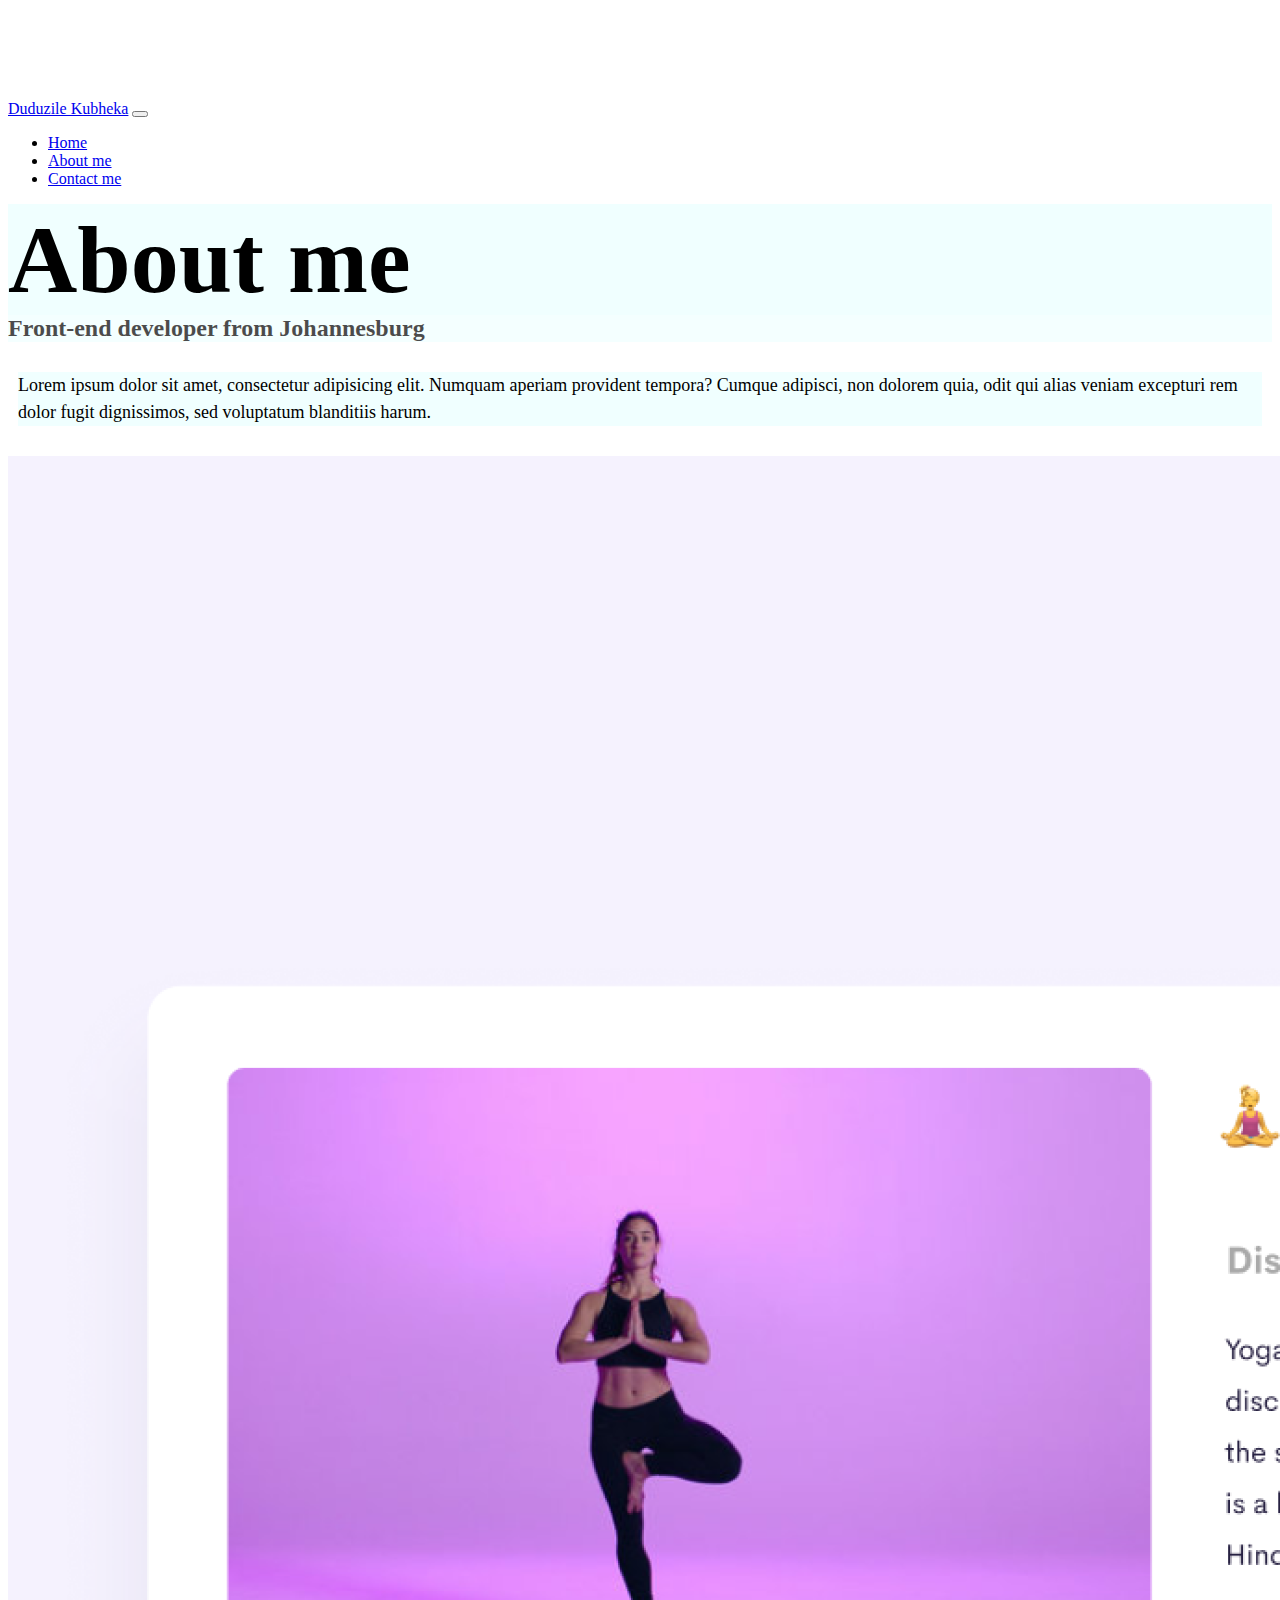
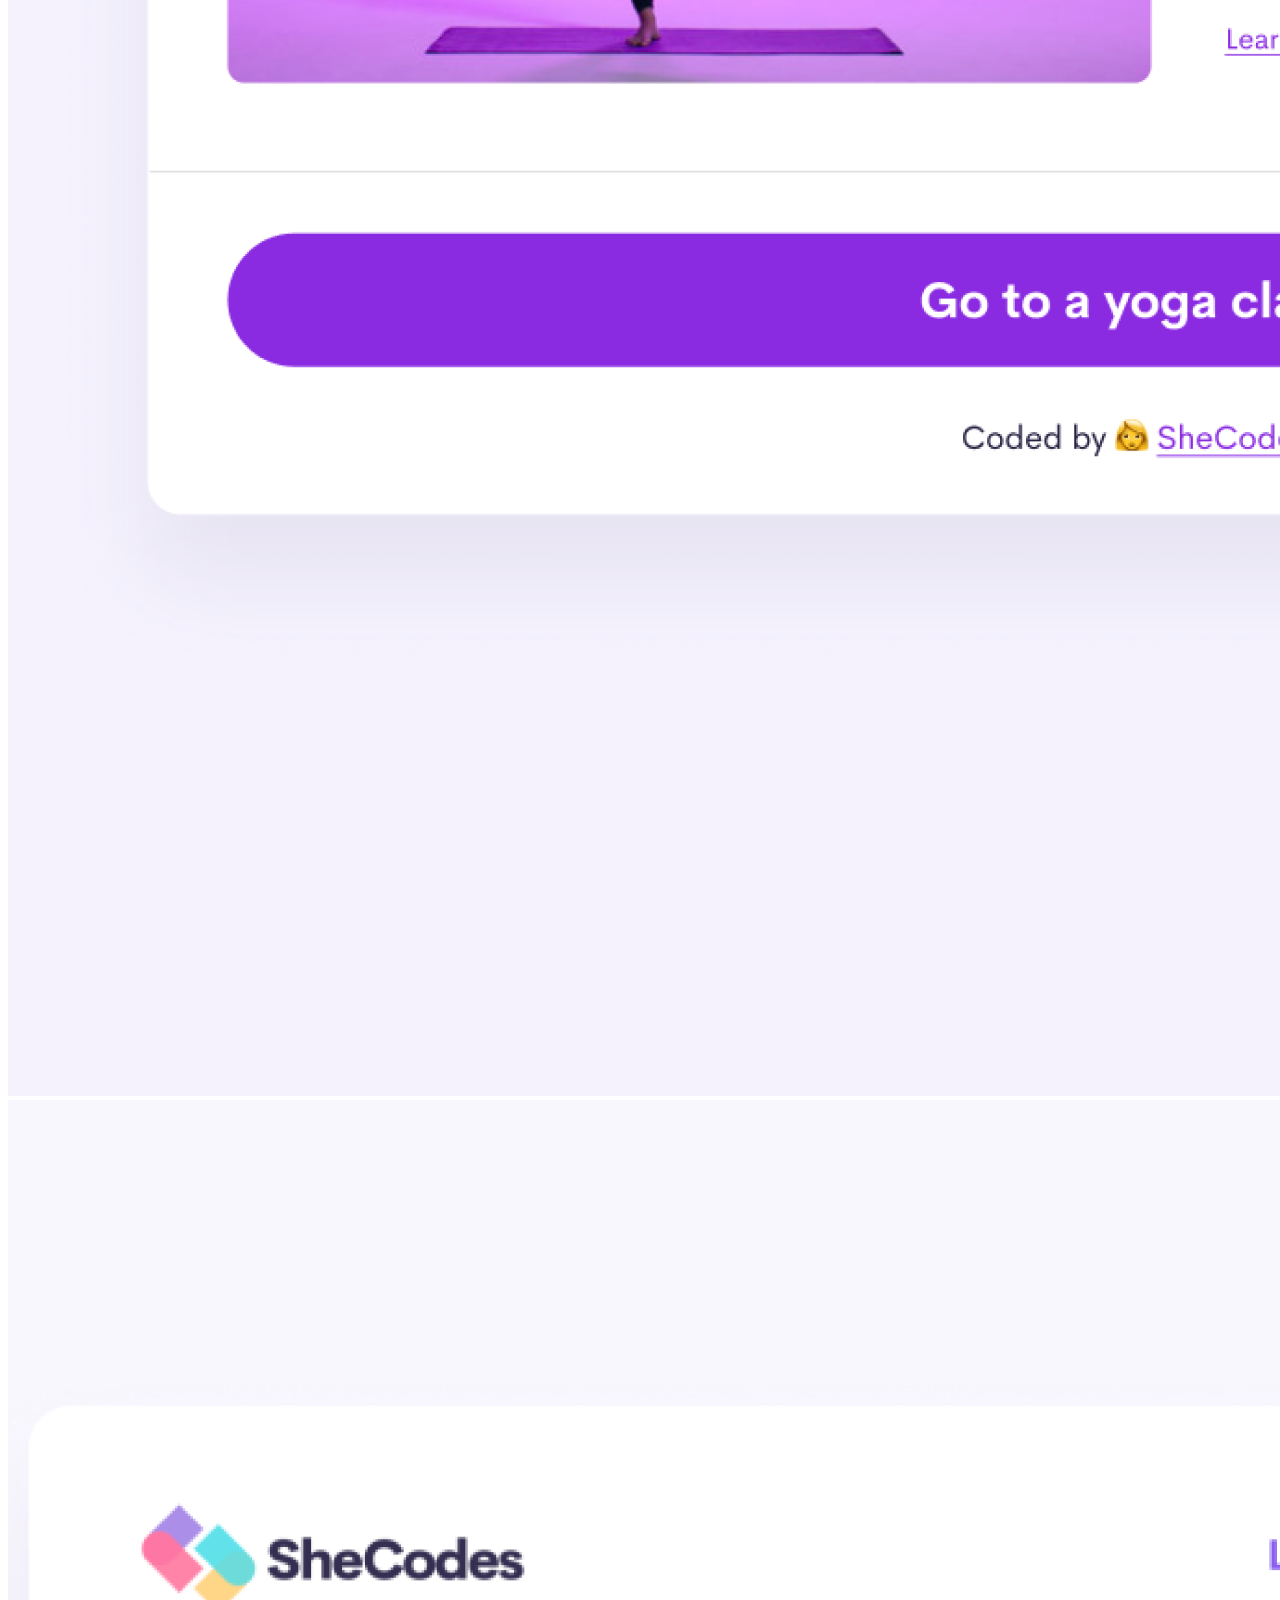
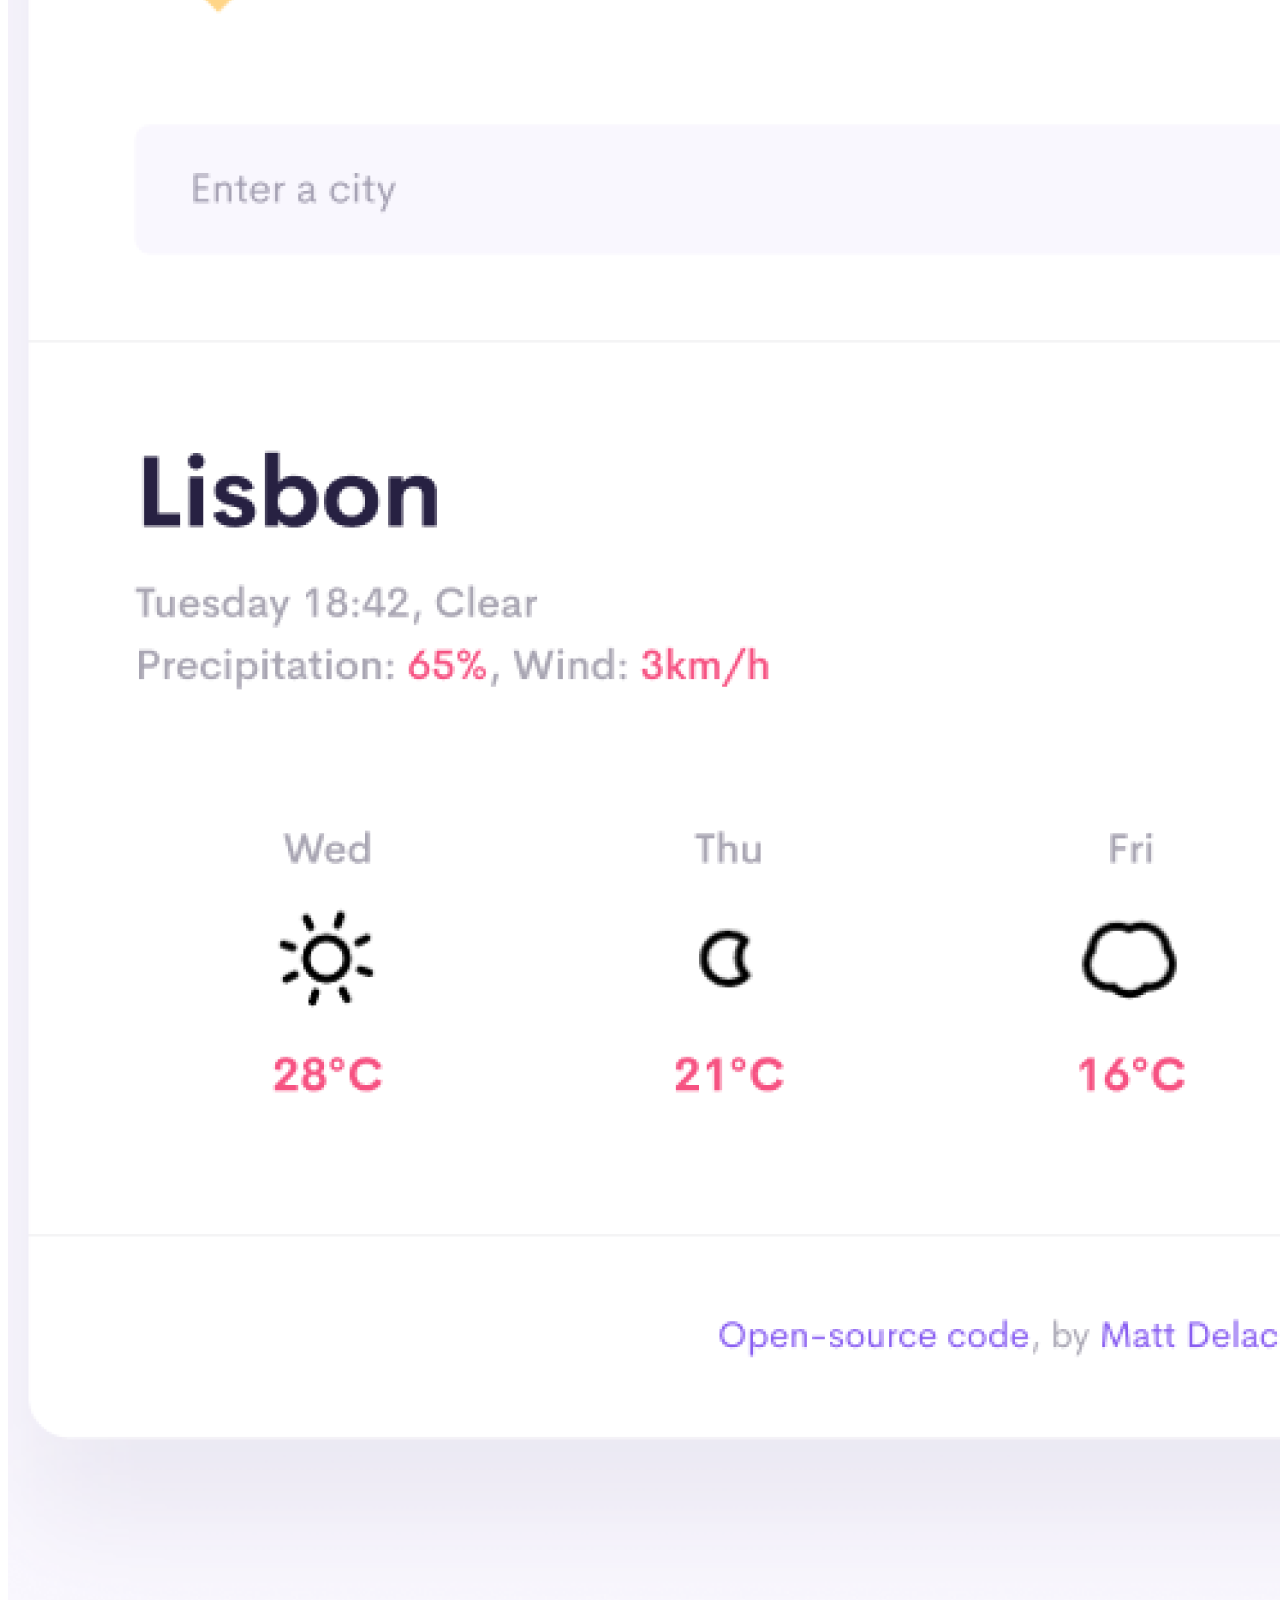
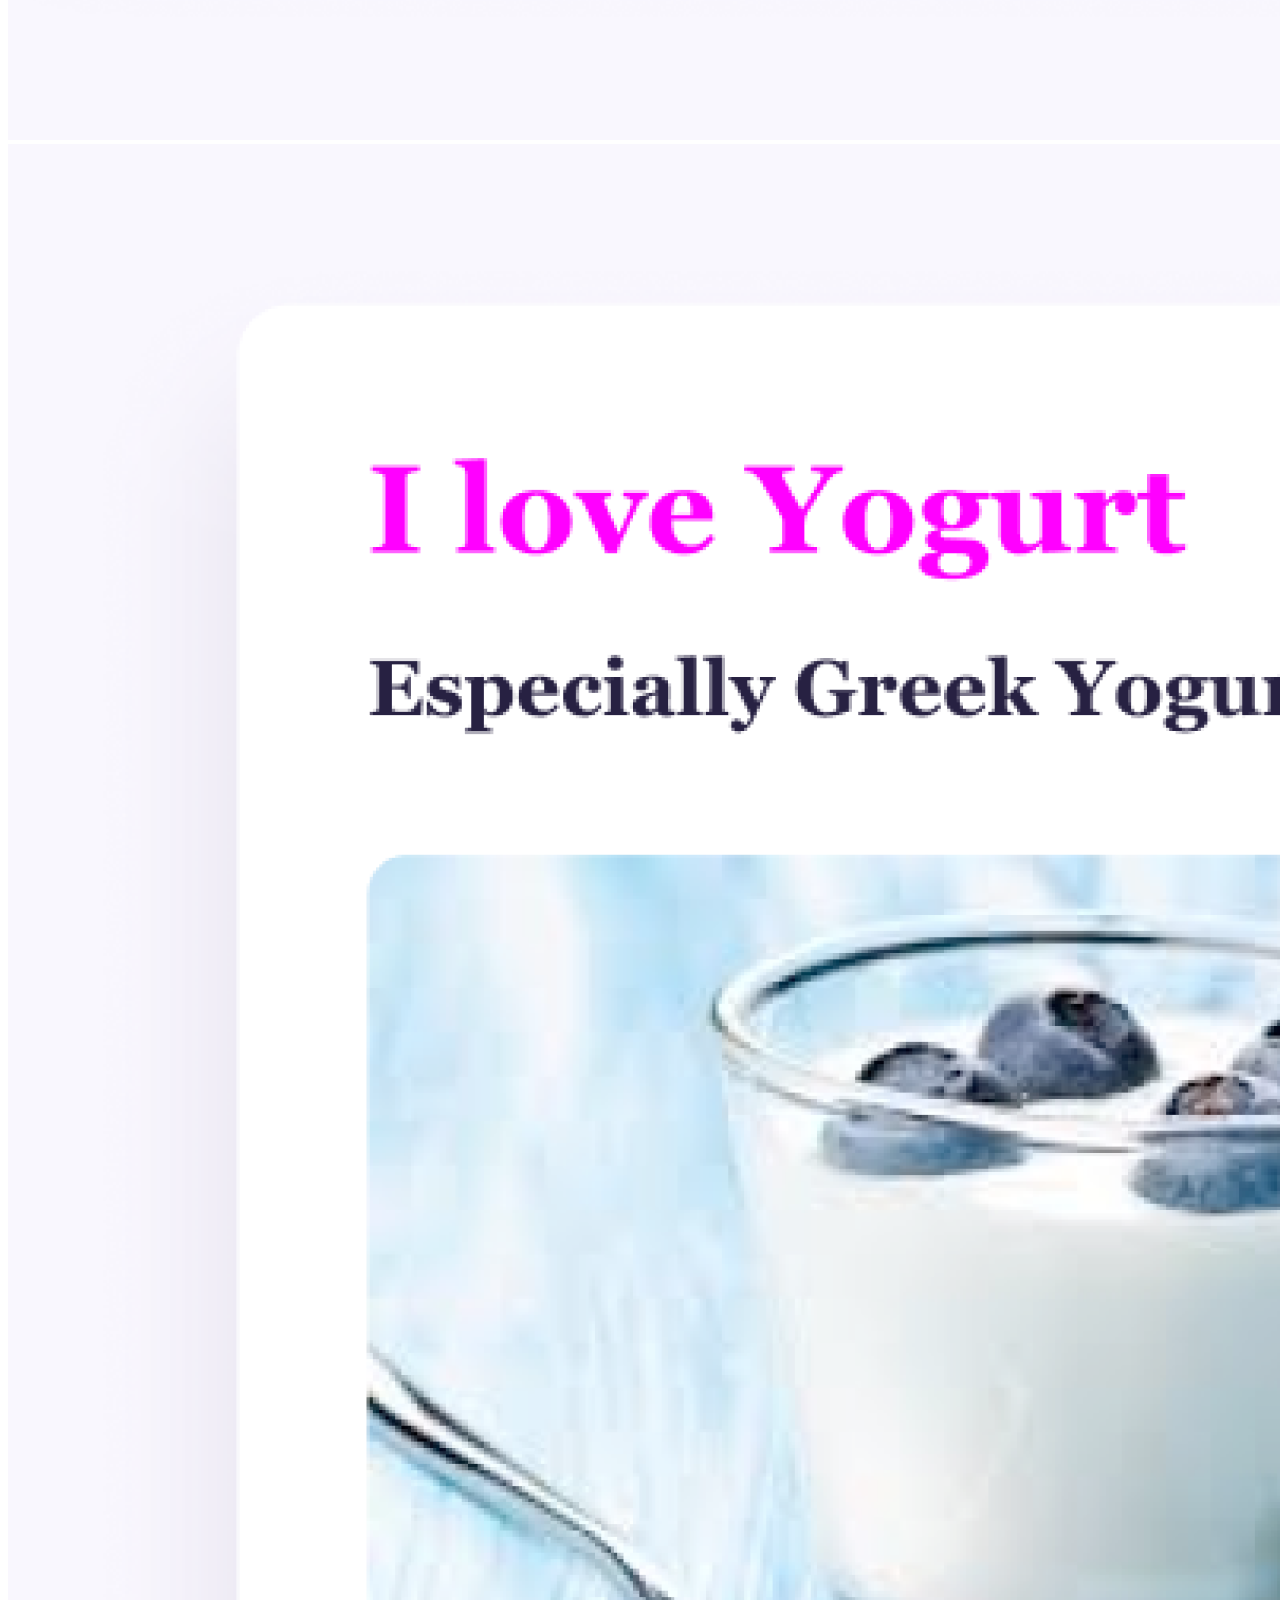
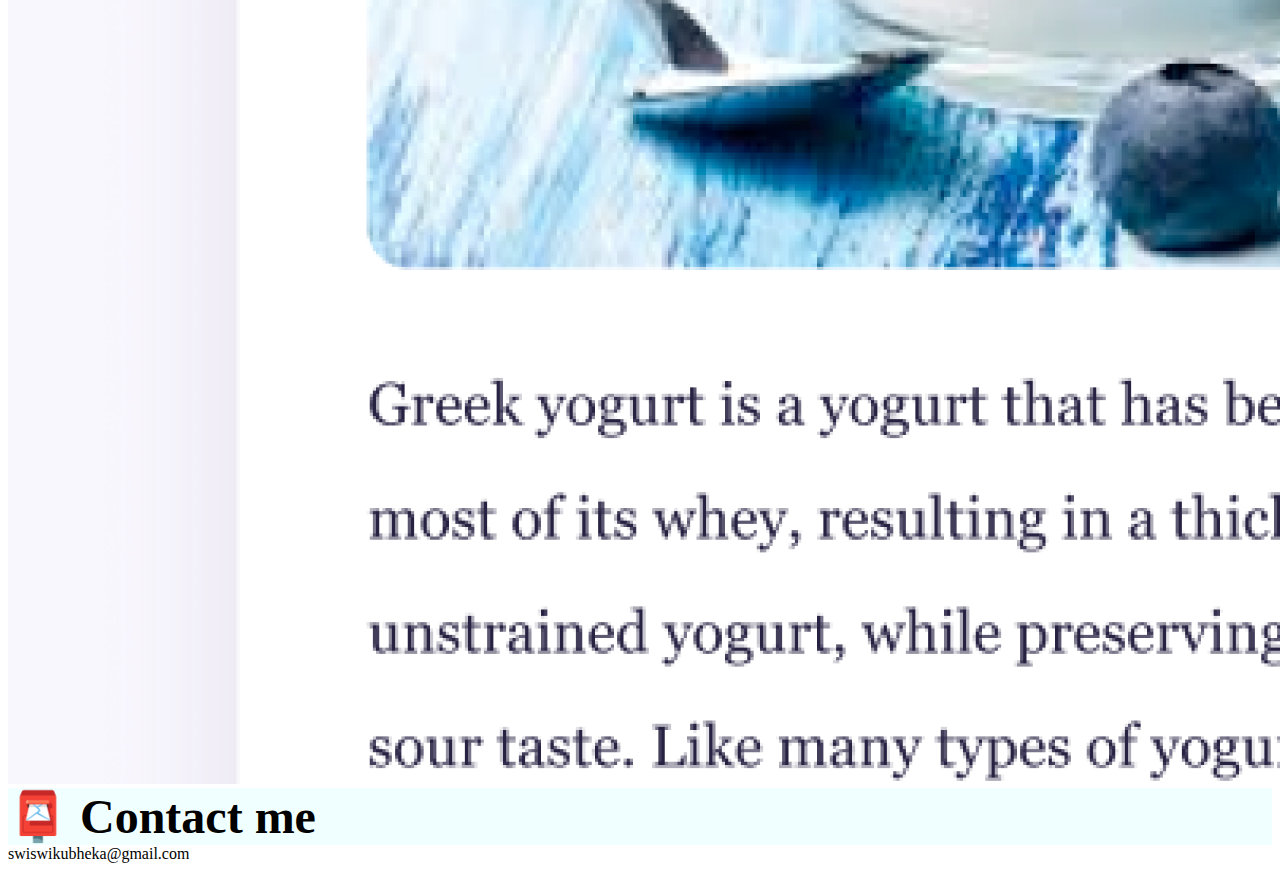
==== about.html @ a6aac3c8 "Initial commit" ====
<!DOCTYPE html>
<html lang="en">
  <head>
    <meta charset="UTF-8" />
    <meta http-equiv="X-UA-Compatible" content="IE=edge" />
    <meta name="viewport" content="width=device-width, initial-scale=1.0" />
    <link
      href="https://cdn.jsdelivr.net/npm/bootstrap@5.0.0-beta2/dist/css/bootstrap.min.css"
      rel="stylesheet"
      integrity="sha384-BmbxuPwQa2lc/FVzBcNJ7UAyJxM6wuqIj61tLrc4wSX0szH/Ev+nYRRuWlolflfl"
      crossorigin="anonymous"
    />
    <script
      src="https://cdn.jsdelivr.net/npm/bootstrap@5.0.0-beta2/dist/js/bootstrap.bundle.min.js"
      integrity="sha384-b5kHyXgcpbZJO/tY9Ul7kGkf1S0CWuKcCD38l8YkeH8z8QjE0GmW1gYU5S9FOnJ0"
      crossorigin="anonymous"
    ></script>
    <link rel="stylesheet" href="style.css" />
    <title>About Duduzile Kubheka</title>
  </head>
  <body>
    <nav class="navbar navbar-expand-lg navbar-light bg-light fixed-top">
      <div class="container">
        <a class="navbar-brand" href="index.html">Duduzile Kubheka</a>
        <button
          class="navbar-toggler"
          type="button"
          data-bs-toggle="collapse"
          data-bs-target="#navbarNav"
          aria-controls="navbarNav"
          aria-expanded="false"
          aria-label="Toggle navigation"
        >
          <span class="navbar-toggler-icon"></span>
        </button>
        <div class="collapse navbar-collapse" id="navbarNav">
          <ul class="navbar-nav">
            <li class="nav-item">
              <a class="nav-link" aria-current="page" href="index.html">Home</a>
            </li>
            <li class="nav-item">
              <a class="nav-link active" href="about.html">About me</a>
            </li>
            <li class="nav-item">
              <a class="nav-link" href="about.html#contact">Contact me</a>
            </li>
          </ul>
        </div>
      </div>
    </nav>
    <h1 class="text-center">About me</h1>
    <h3 class="text-center">Front-end developer from Johannesburg</h3>
    <div class="about-paragraphs text-center">
      <p>
        Lorem ipsum dolor sit amet, consectetur adipisicing elit. Numquam
        aperiam provident tempora? Cumque adipisci, non dolorem quia, odit qui
        alias veniam excepturi rem dolor fugit dignissimos, sed voluptatum
        blanditiis harum.
      </p>
    </div>
    <div class="container">
      <div class="row">
        <div class="col-sm-4">
          <img src="images/yoga.png" class="img-fluid p-2 shadow rounded" />
        </div>
        <div class="col-sm-4">
          <img src="images/weather.png" class="img-fluid p-2 shadow rounded" />
        </div>
        <div class="col-sm-4">
          <img src="images/yogurt.png" class="img-fluid p-2 shadow rounded" />
        </div>
      </div>
    </div>
    <div id="contact" class="mt-5">
      <h2 class="text-center">📮 Contact me</h2>
      <a href="mailto:swiswikubhe@gmail.com" class="email"> </a>
    </div>
    swiswikubheka@gmail.com
  </body>
</html>
---- style.css ----
:root {
  --primary-color: #6c63ff;
  --secondary-color: #f5f2fe;
  --box-shadow: 0 5px 10px rgba(0, 0, 0, 0.3);
}

@media (max-width: 600px) {
  h1,
  h2,
  h3,
  p {
    text-align: center;
    font-size: 10px;
  }
}
@media (min-width: 1200px) {
  h1,
  h2,
  h3,
  p {
    font-size: 20px;
    background-color: azure;
  }
}
body {
  margin-top: 100px;
}

h1,
h2,
h3 {
  margin: 0;
}

h1 {
  font-size: 96px;
}

h2 {
  font-size: 48px;
}

h3 {
  font-size: 24px;
  opacity: 0.7;
}

p {
  font-size: 18px;
  line-height: 1.5;
}

.navigation-links {
  display: flex;
  margin-top: 40px;
  justify-content: center;
}

.navigation-links a {
  margin: 20px;
}

.primary-link {
  border-radius: 4px;
  padding: 20px 15px;
  text-decoration: none;
  text-transform: capitalize;
  background: var(--primary-color);
  box-shadow: var(--box-shadow);
  color: white;
}

.secondary-link {
  border-radius: 4px;
  padding: 20px 15px;
  text-decoration: none;
  text-transform: capitalize;
  color: var(--primary-color);
  border: 1px solid var(--primary-color);
}

.homepage-link {
  color: var(--primary-color);
  text-align: center;
  display: block;
}

.about-paragraphs {
  margin: 30px 0;
}

.about-paragraphs p {
  margin: 10px;
}

.email-link {
  display: flex;
  justify-content: center;
  color: var(--primary-color);
  font-size: 28px;
  text-decoration: none;
}

.email-link:hover {
  text-decoration: underline;
}
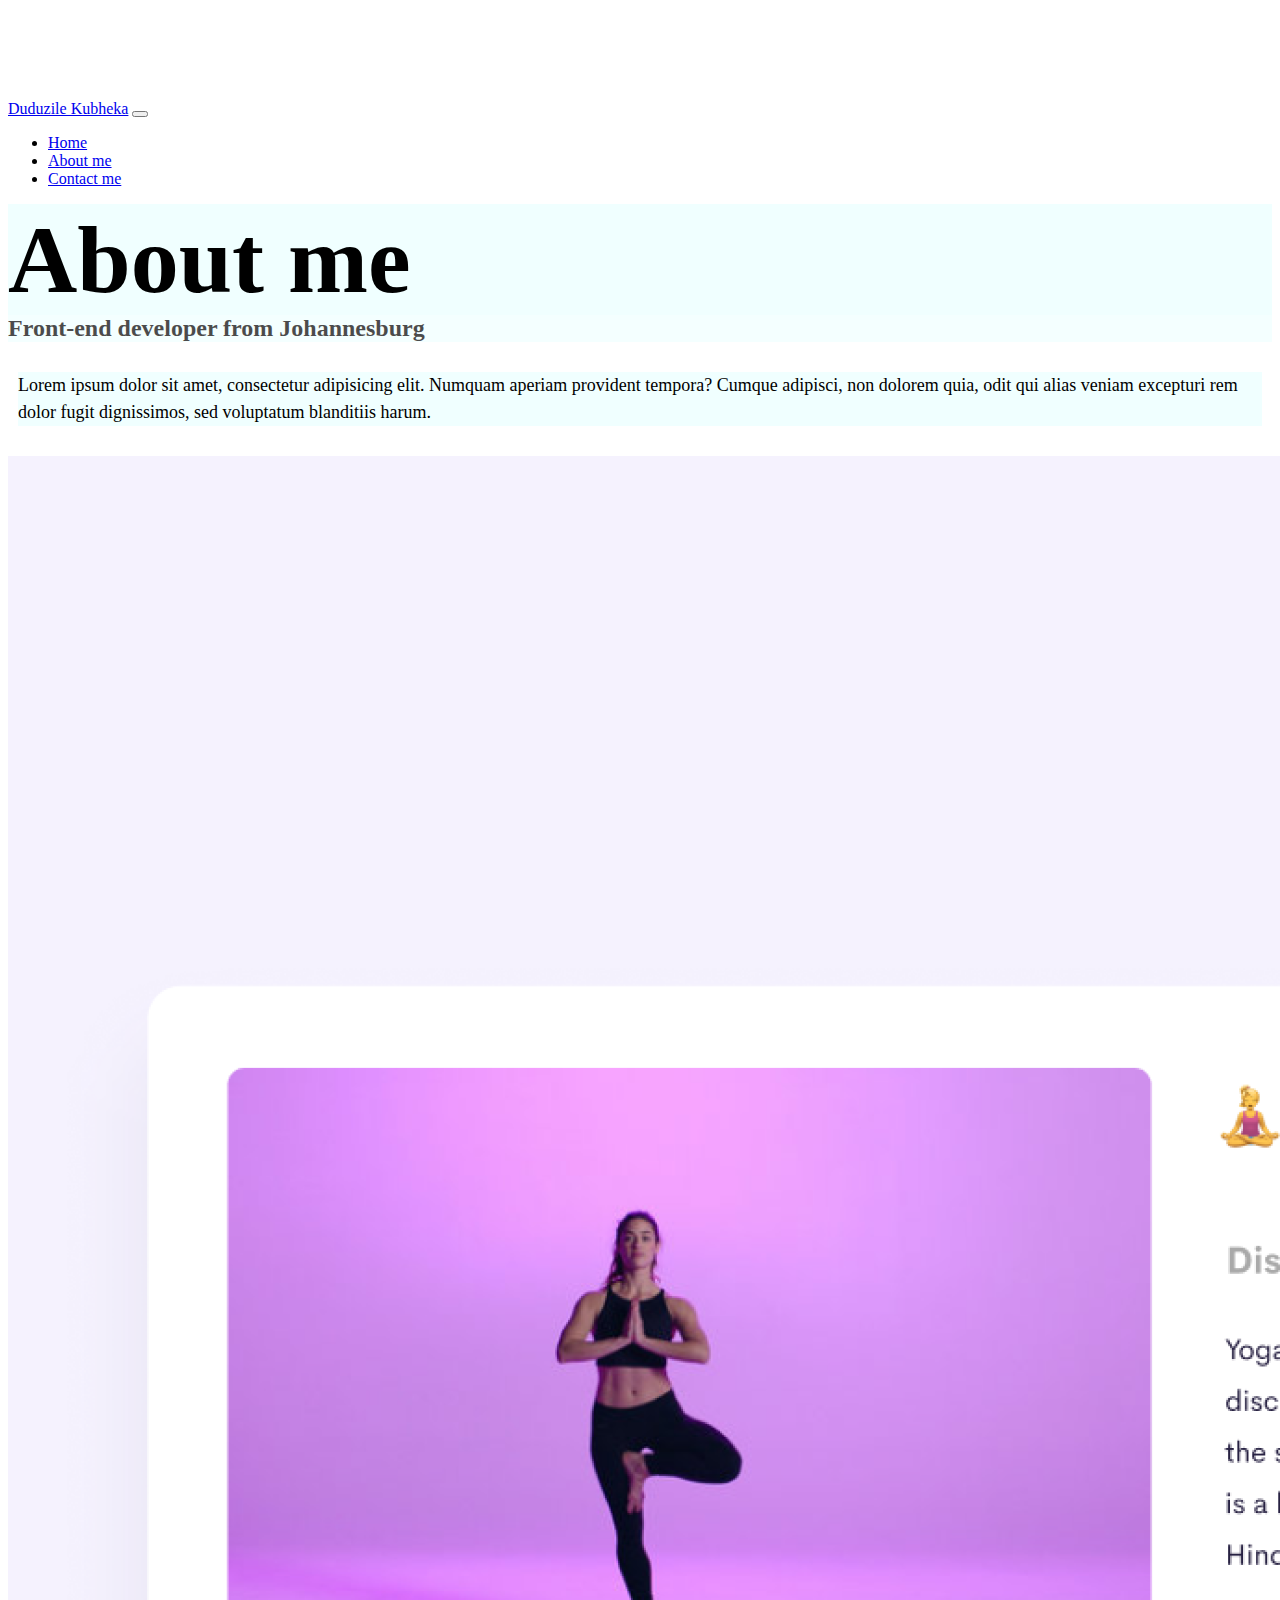
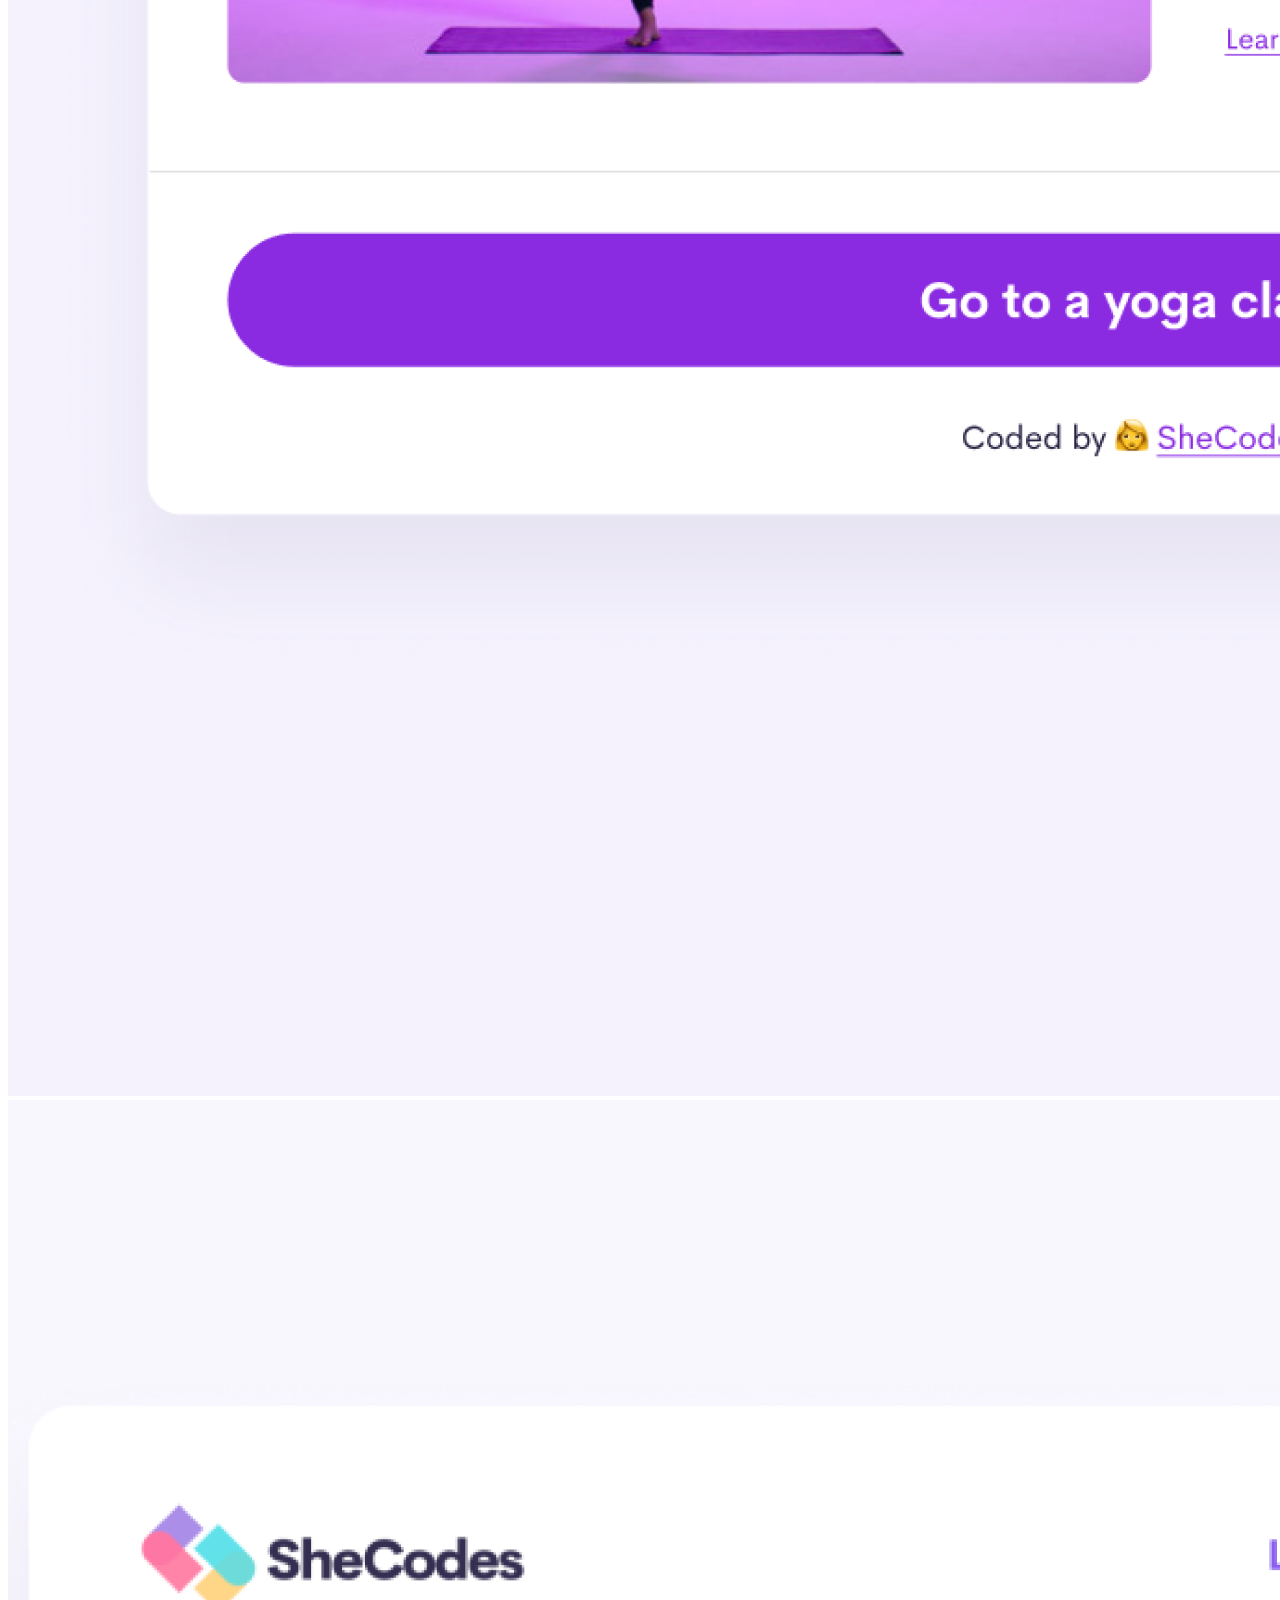
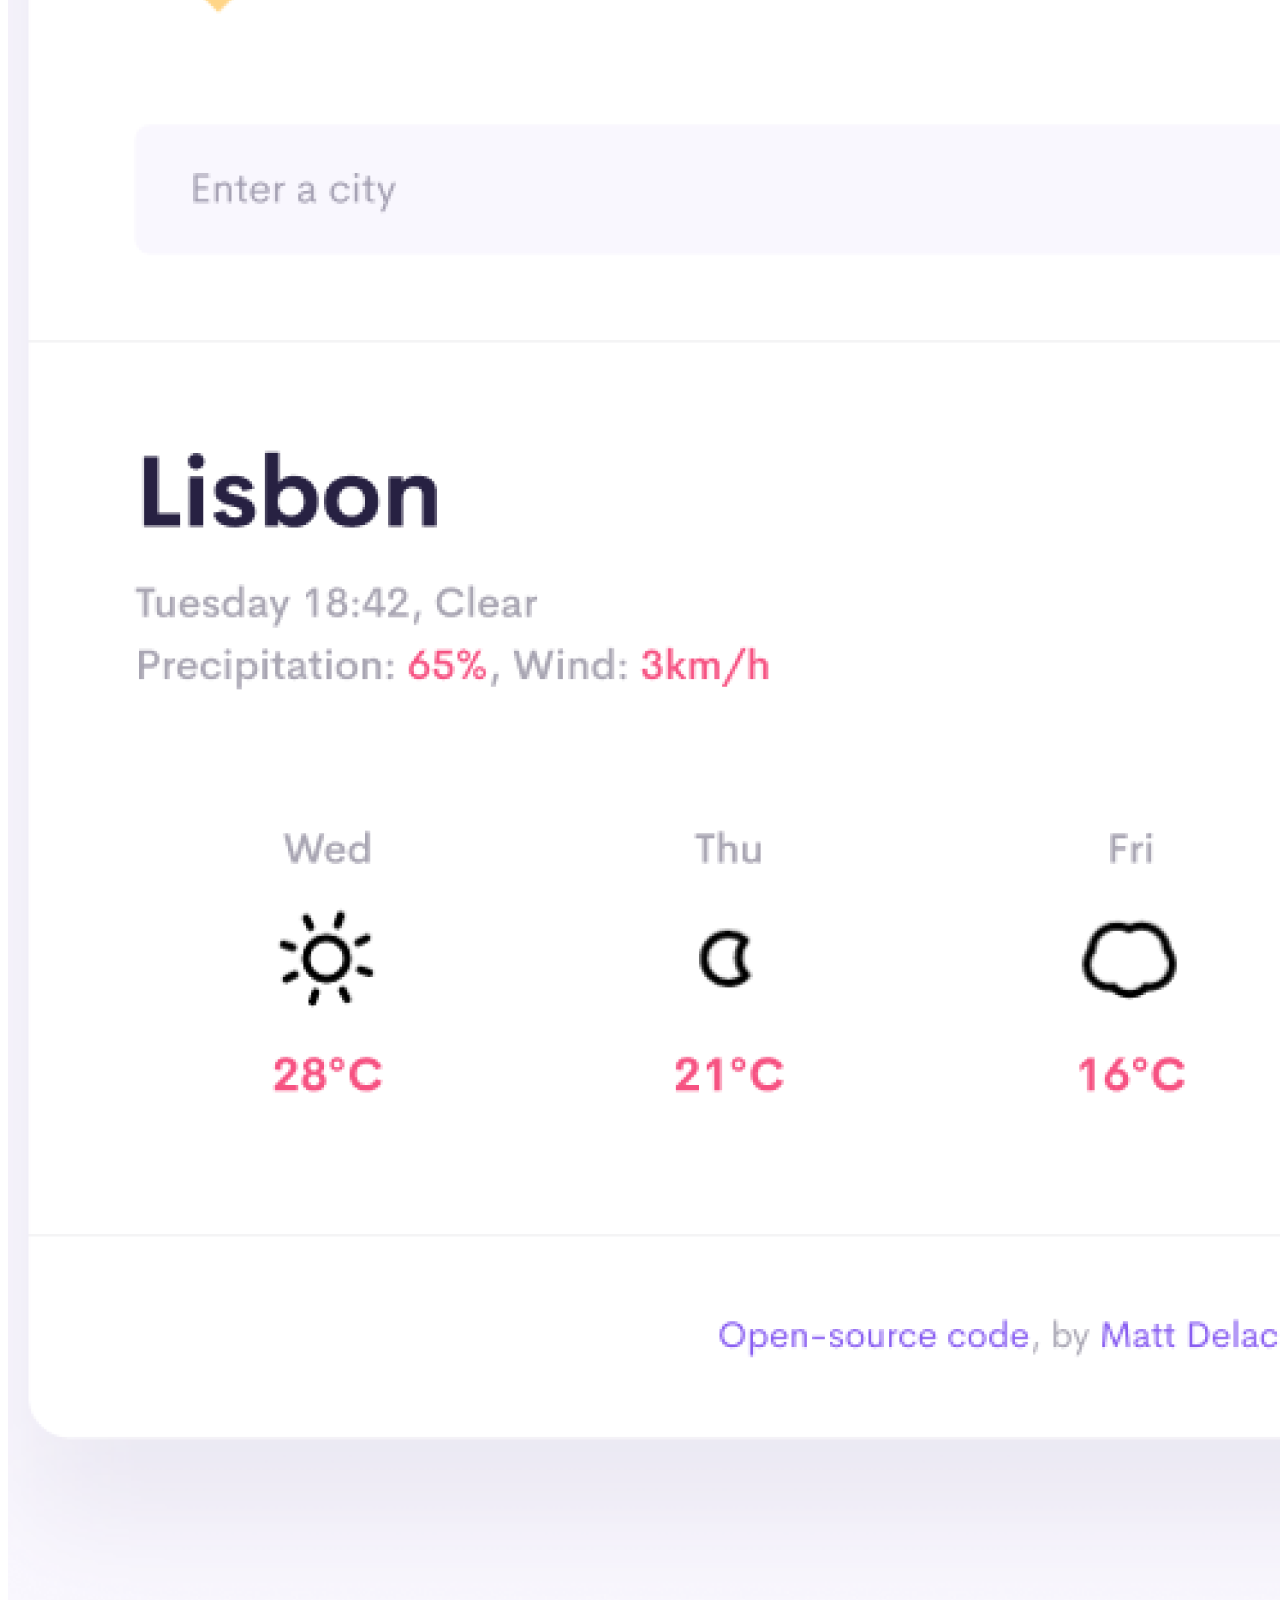
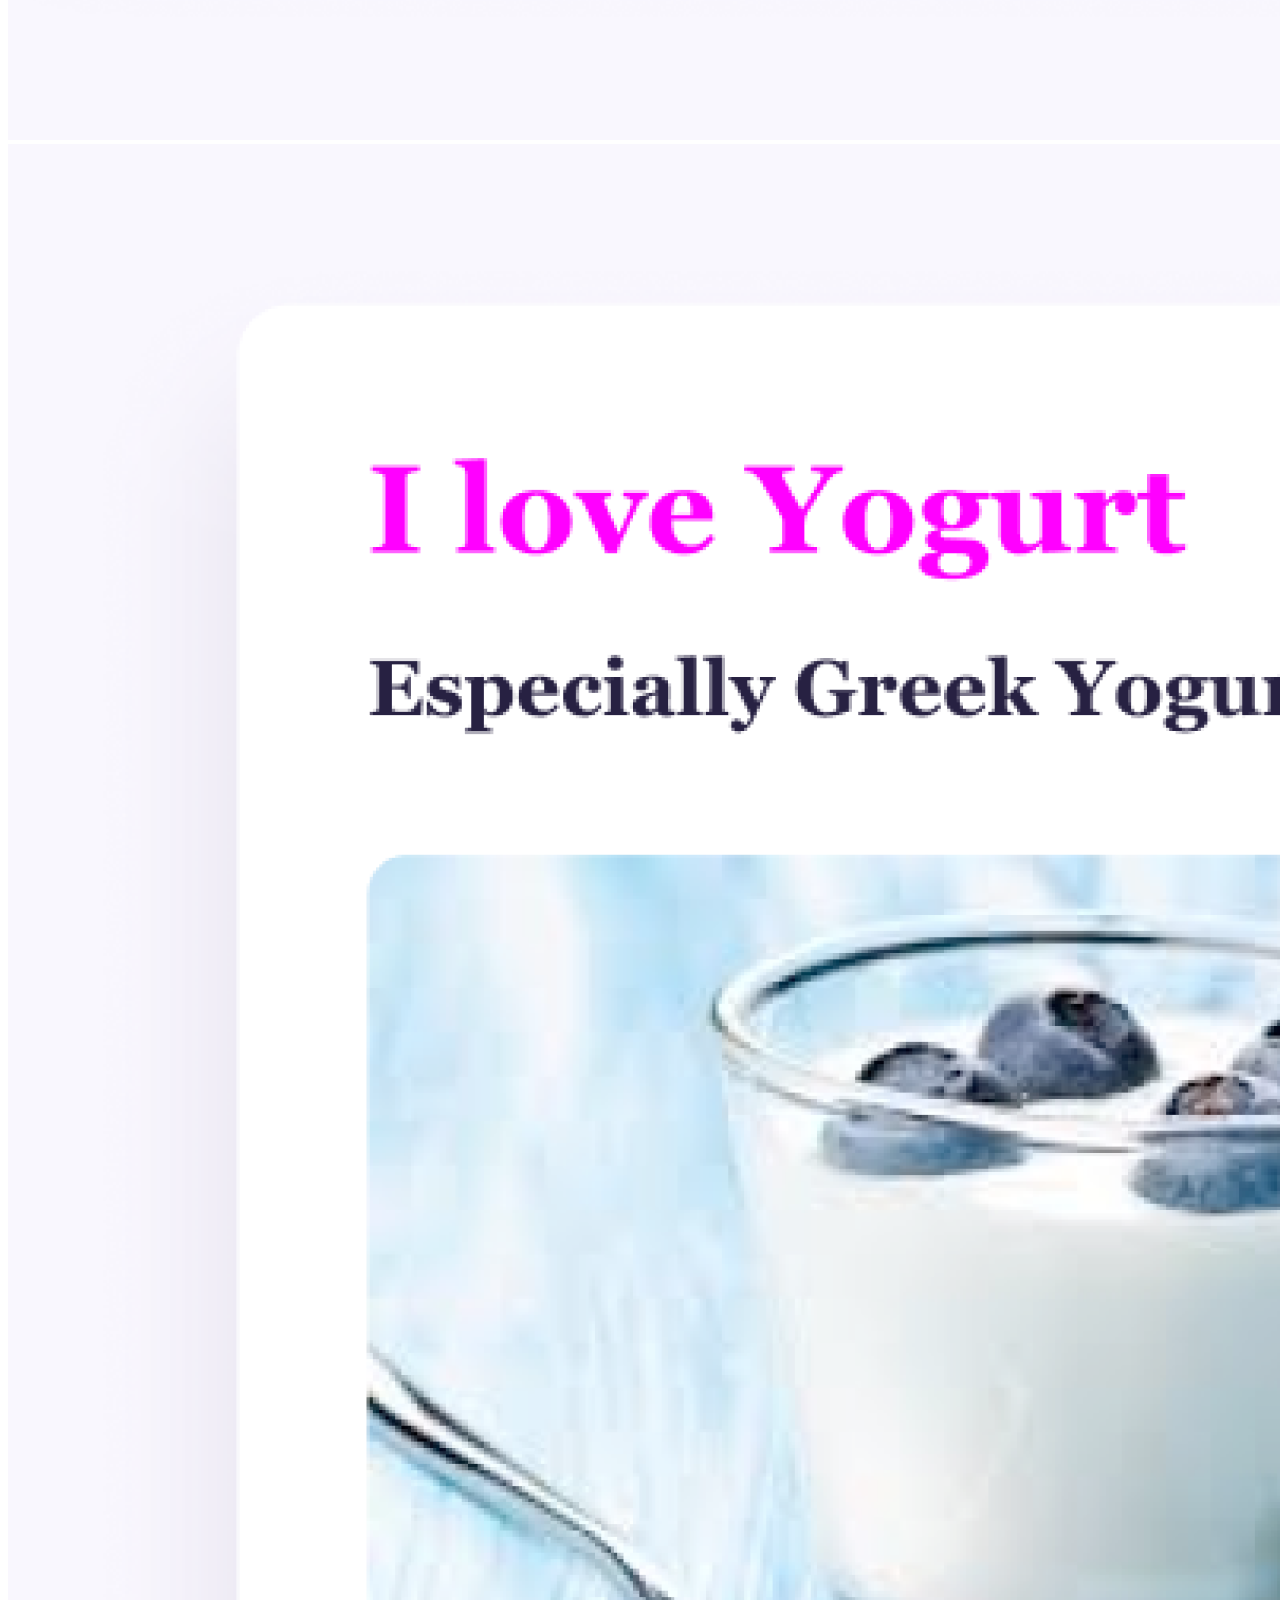
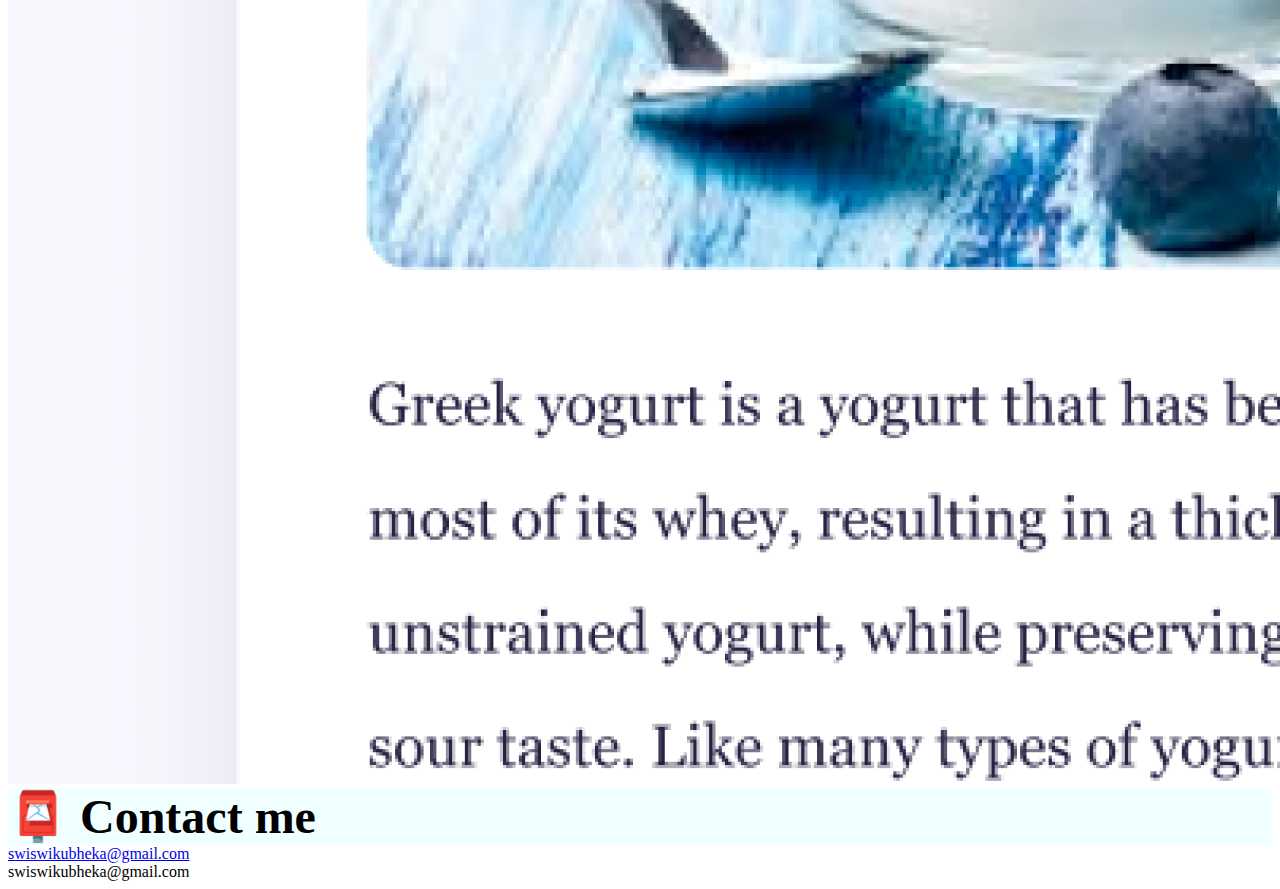
==== commit 9c641dd4: "Update about.html" ====
--- a/about.html
+++ b/about.html
@@ -61,19 +61,33 @@
     <div class="container">
       <div class="row">
         <div class="col-sm-4">
-          <img src="images/yoga.png" class="img-fluid p-2 shadow rounded" />
+          <img
+            src="images/yoga.png"
+            class="img-fluid p-2 shadow rounded"
+            alt="yoga-lady"
+          />
         </div>
         <div class="col-sm-4">
-          <img src="images/weather.png" class="img-fluid p-2 shadow rounded" />
+          <img
+            src="images/weather.png"
+            class="img-fluid p-2 shadow rounded"
+            alt="yoga lady"
+          />
         </div>
         <div class="col-sm-4">
-          <img src="images/yogurt.png" class="img-fluid p-2 shadow rounded" />
+          <img
+            src="images/yogurt.png"
+            class="img-fluid p-2 shadow rounded"
+            alt="yogurt"
+          />
         </div>
       </div>
     </div>
     <div id="contact" class="mt-5">
       <h2 class="text-center">📮 Contact me</h2>
-      <a href="mailto:swiswikubhe@gmail.com" class="email"> </a>
+      <a href="mailto:swiswikubhe@gmail.com" class="email"
+        >swiswikubheka@gmail.com
+      </a>
     </div>
     swiswikubheka@gmail.com
   </body>
